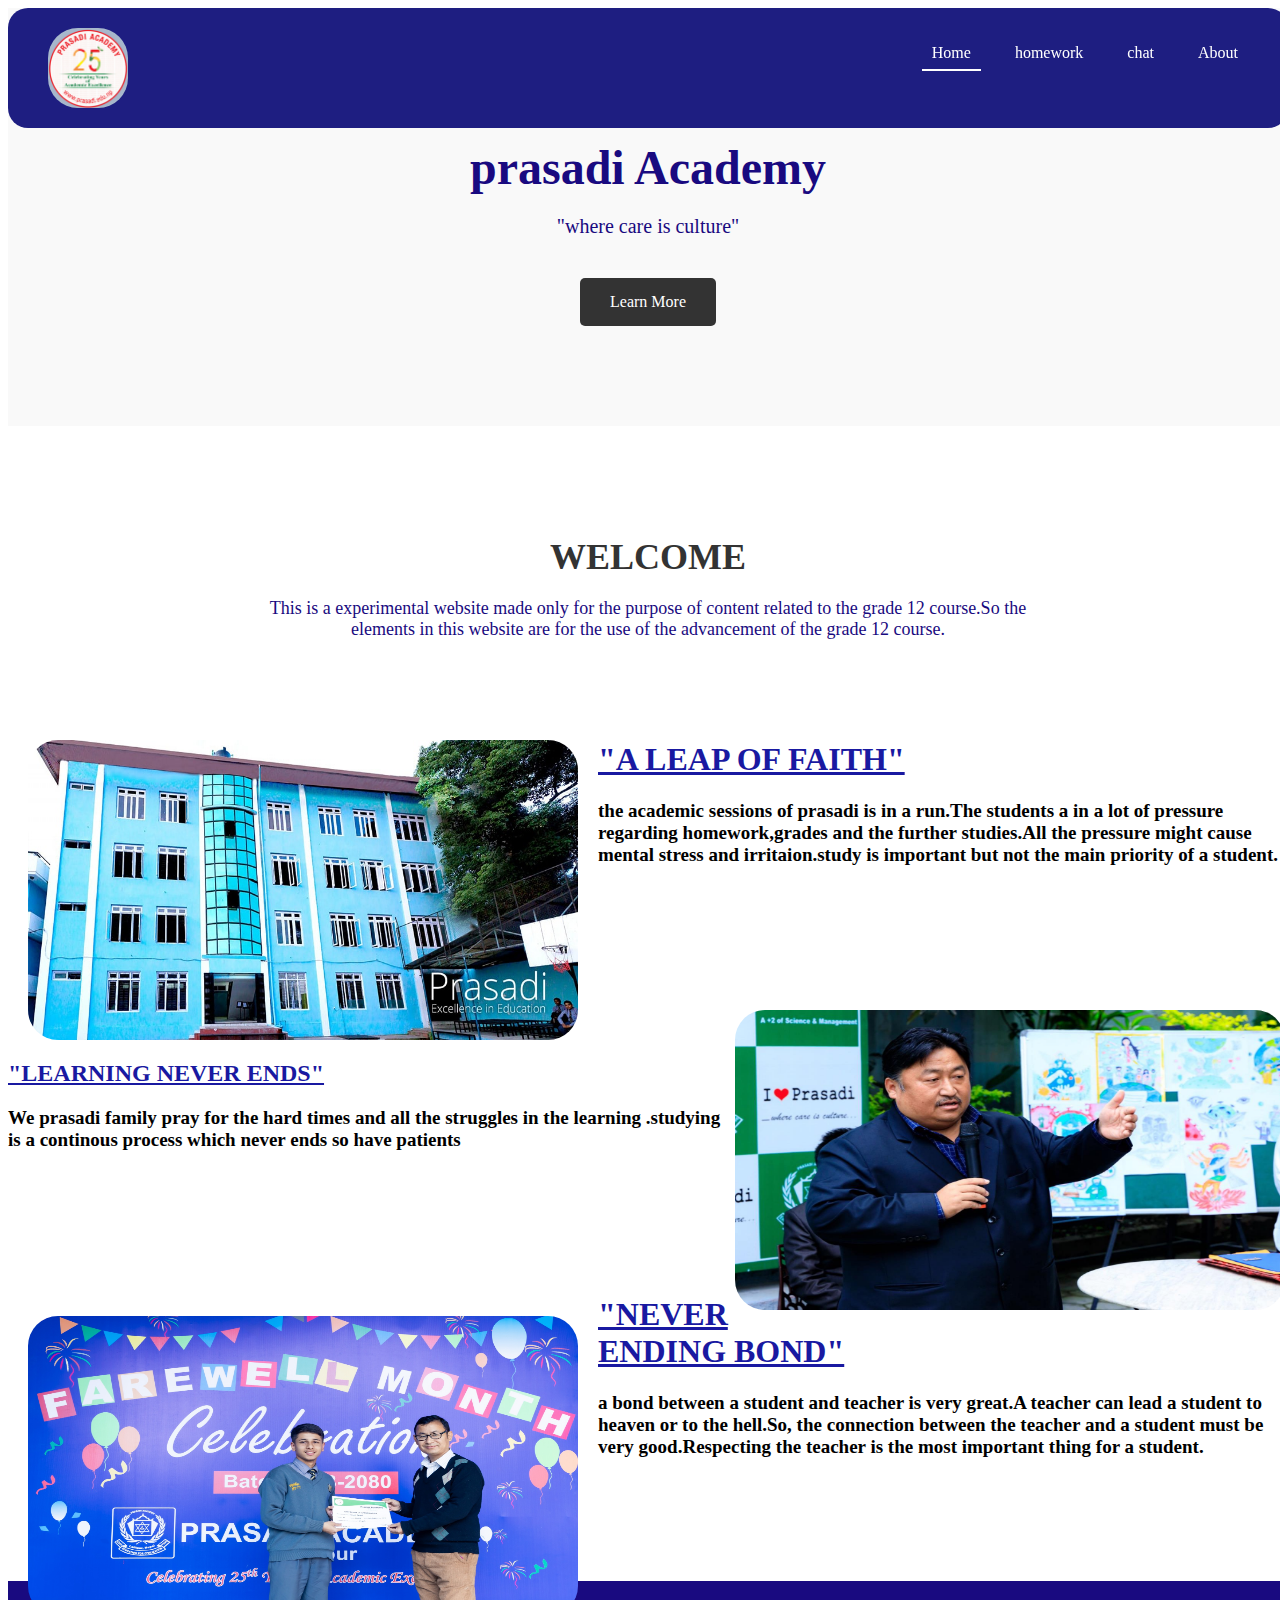
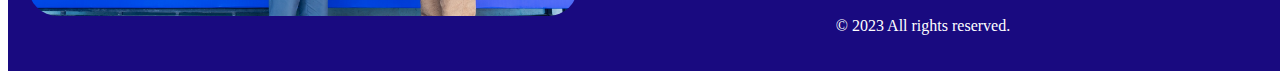
==== index.html @ 65e333b8 "Add files via upload" ====
<html>
<head>

  <link rel="stylesheet" href="src.css">
</head>
<body>
  <header>
    <header>
      <nav class="navbar">
        <div class="container">
          <a href="#" class="logo"><img src="logo.png" width="80" align="left" class="lo"></a>
          <ul class="nav-links">
            <li><a href="#" class="active" >Home</a></li>
            <li><a href="#" id="link1" >homework</a></li>
            <li><a href="#" id="link2" >chat</a></li>
            <li><a href="#" id="link3" >About</a></li>
           
            
          </ul>
        </div>
      </nav>
    </header>

  <main>
    <section class="hero">
      <div class="container">
        <h1>prasadi Academy</h1>
        <p>"where care is culture"</p>
        <a href="#" class="cta-btn">Learn More</a>
      </div>
    </section>

    <section class="about">
      <div class="container">
        <h2>WELCOME</h2>
        <p> This is a experimental website made only
            for the purpose of content related to the grade 12 course.So the elements in 
            this website are for the use of the advancement of the grade 12 course.</p>
      </div>
    </section>

    <img src="s.png" class="b">
            <div class="t"><h1 style="color:rgb(25, 25, 161);" ><u>"A LEAP OF FAITH"</u></h1>
            <div class="q">
       <H2 class="p">the academic sessions of prasadi is in a run.The students a in a lot of pressure 
                regarding homework,grades and the further studies.All the pressure might cause
                mental stress and irritaion.study is important but not the main priority
                of a student.
            </h2></div>
            <br><br><br><br><Br><br>

                <div class="q">
                  <img src="c.jpg" align="left" class="o">
                  <div class="t"><h2 style="color:rgb(25, 25, 161);" ><u>"LEARNING NEVER ENDS"</u></h2>
                  <h2 class="p">We prasadi family pray for the hard times and all the struggles in the learning
                      .studying is a continous process which never ends so have patients</h2></div>
                           
                      <br><br><br><br><Br><br><div class="q">
            <img src="r.jpg" class="b">
            <div class="t"><h1 style="color:rgb(25, 25, 161);" ><u>"NEVER ENDING BOND"</u></h1>
            <h2 class="p">a bond between a student and teacher is very great.A teacher can lead a student to heaven or to the hell.So, the 
                connection between the teacher and a student must be very good.Respecting the teacher is the most
                important thing for a student.
            </h2></div>
  </main>
  <br><br><Br><br><br><br>
  <footer>
    <div class="container">
      <p>&copy; 2023     All rights reserved.</p>
    </div>
  </footer>
  <script src="scr.js">

  </script>
</body>
</html>
---- src.css ----
body{
    height:100vh;
    width:100%;
    position:relative;
}
    
   
  
  .container {
    max-width: 1200px;
    margin: 0 auto;
    padding: 0 20px;
  }
  

  .navbar {
    background-color:rgba(5, 5, 115,0.9);
    padding: 20px 0;
    position: fixed;
    width:100%;
    border-radius: 20px;

  }
  
  .navbar .container {
    display: flex;
    justify-content: space-between;
  }
  
  .nav-links li {
    display: inline-block;
    margin-right: 20px;
  }
  
  .nav-links li:last-child {
    margin-right: 0;
  }
  
  .nav-links a {
    color: #fff;
    text-decoration: none;
    padding: 10px;
  }
  
  .logo {
    font-size: 24px;
    font-weight: bold;
    color: #fff;
    text-decoration: none;
    border-radius:30px ;
  }
  img.lo{
border-radius: 30px;
  }
  .hero .container h1:hover{
  
    transform: scale(1.1);
  
  }
  /* Hero section styles */
  .hero {
    background-color: #f9f9f9;
    text-align: center;
    padding: 100px 0;
  }
  
  .hero h1 {
    font-size: 48px;
    color:#190a80;
    margin-bottom: 20px;
  }
  
  .hero p {
    font-size: 20px;
    color: #190a80;
    margin-bottom: 40px;
  }
  
  .cta-btn {
    display: inline-block;
    background-color: #333;
    color: #fff;
    padding: 15px 30px;
    text-decoration: none;
    border-radius: 5px;
  }
  
  /* About section styles */
  .about {
    padding: 80px 0;
    text-align: center;
  }
  
  .about h2 {
    font-size: 36px;
    color: #333;
    margin-bottom: 20px;
  }
  
  .about p {
    font-size: 18px;
    color: #190a80;
    width: 800px;
    margin: 0 auto;
  }
  
  /* Footer styles */
  footer {
    background: linear-gradient(to bottom, #190a80, #190a80);
    color: #fff;
    text-align: center;
    padding: 20px 0;
  }
  \.navbar {
    
    color: #fff;
    padding: 20px 0;
  }
  
  .navbar .container {
    display: flex;
    justify-content: space-between;
  }
  
  .nav-links li {
    display: inline-block;
    margin-right: 20px;
  }
  
  .nav-links li:last-child {
    margin-right: 0;
  }
  
  .nav-links a {
    position: relative; /* Add relative positioning for the underline effect */
    color: #fff;
    text-decoration: none;
    padding: 10px;
  }
  
  /* Underline effect for navbar links on hover */
  .nav-links a:hover::before {
    content: ""; /* Create an empty pseudo-element */
    position: absolute;
    bottom: 0;
    left: 0;
    width: 100%;
    height: 2px;
    background-color: #fff; /* White underline color on hover */
  }
  
  /* Underline effect for active page */
  .nav-links a.active::before {
    content: ""; /* Create an empty pseudo-element */
    position: absolute;
    bottom: 0;
    left: 0;
    width: 100%;
    height: 2px;
    background-color: #fff; /* White underline color for active page */
  }
  
  .logo {
    font-size: 24px;
    font-weight: bold;
    color: #fff;
    text-decoration: none;
  }
  img.b{
    width: 550px;
    height: 300px;
    float:left;
    margin: 20px 20px 20px 20px;
    border-radius: 30px;
}
img.o{
    width: 550px;
    height: 300px;
    float:right;
   
    

    border-radius: 30px;
}
img.o:hover{
  transform: scale(1.1);
}
.fadeOut {
  opacity: 0;
  transition: opacity 0.8s ease;
}
h2.p{
  font-size: 19px;
  font-family: cursive;
}
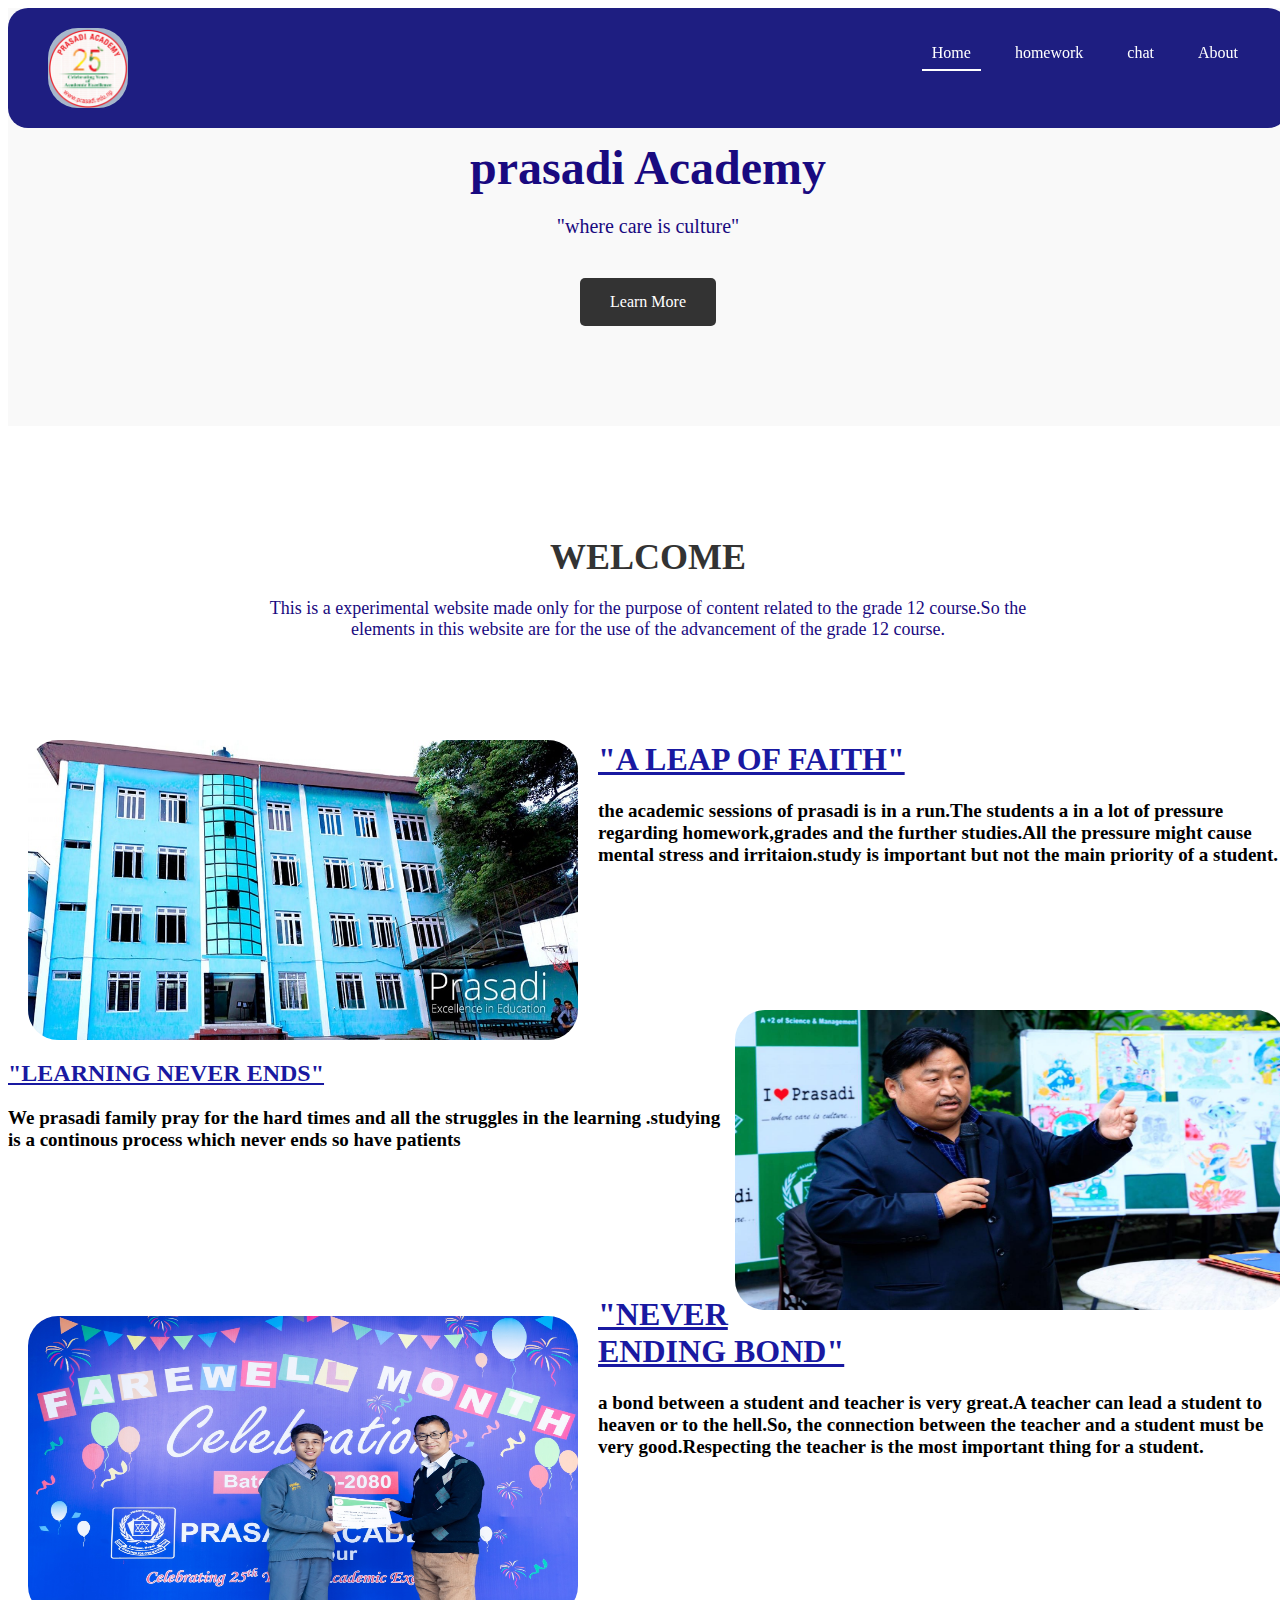
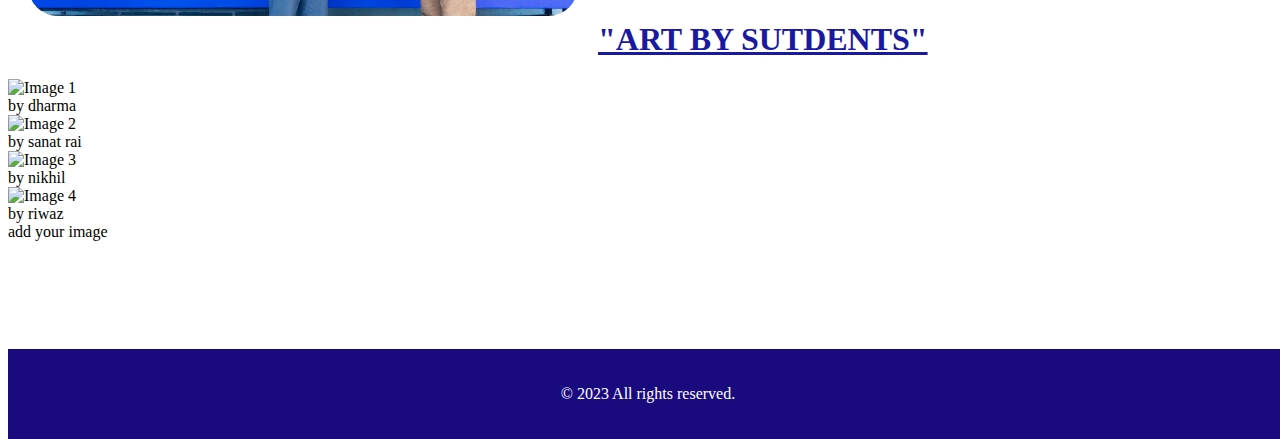
==== commit c6886912: "Update index.html" ====
--- a/index.html
+++ b/index.html
@@ -63,7 +63,45 @@
                 connection between the teacher and a student must be very good.Respecting the teacher is the most
                 important thing for a student.
             </h2></div>
-  </main>
+  </main><br><br><br><br><br><br><br>
+  <div class="art"><h1 style="color:rgb(25, 25, 161);" ><u>"ART BY SUTDENTS"</u></h1>
+    <h2 class="p">
+    </h2></div>
+
+  <div class="images-section">
+    <div class="image-container">
+      <!-- Image 1 with description -->
+      <div class="image-item">
+        <img src="re.jpg" alt="Image 1">
+        <div class="image-description">by dharma</div>
+      </div>
+
+      <!-- Image 2 with description -->
+      <div class="image-item">
+        <img src="rev.JPG" alt="Image 2">
+        <div class="image-description">by sanat rai</div>
+      </div>
+
+      <!-- Add similar code for Image 3, 4, and 5 -->
+      <!-- Image 3 with description -->
+      <div class="image-item">
+        <img src="reve.jpg" alt="Image 3">
+        <div class="image-description">by nikhil</div>
+      </div>
+
+      <!-- Image 4 with description -->
+      <div class="image-item">
+        <img src="rever.jpg" alt="Image 4">
+        <div class="image-description">by riwaz</div>
+      </div>
+
+      <!-- Image 5 with description -->
+      <div class="image-item">
+        <img src="image5.jpg" alt="">
+        <div class="image-description">add your image</div>
+      </div>
+    </div>
+  </div>
   <br><br><Br><br><br><br>
   <footer>
     <div class="container">
@@ -74,5 +112,5 @@
 
   </script>
 </body>
-</html>
-     +</html>     
+     
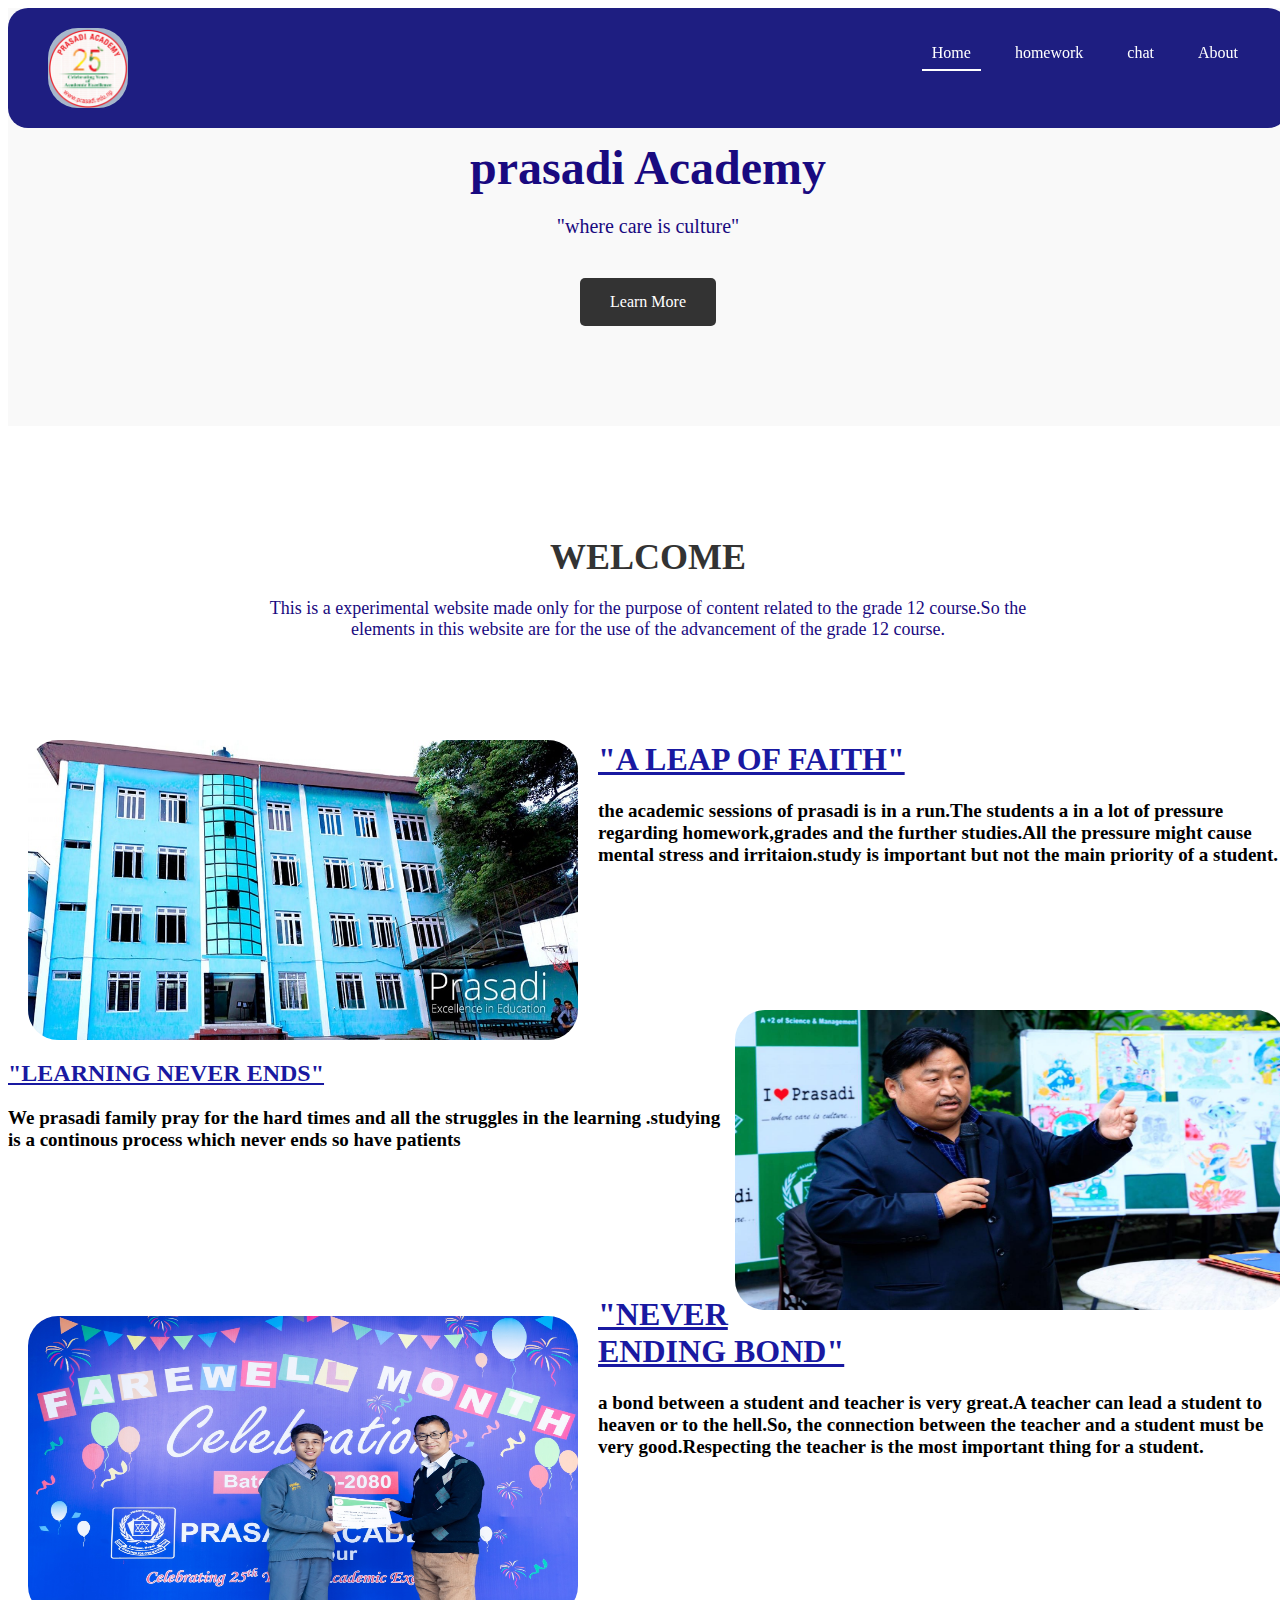
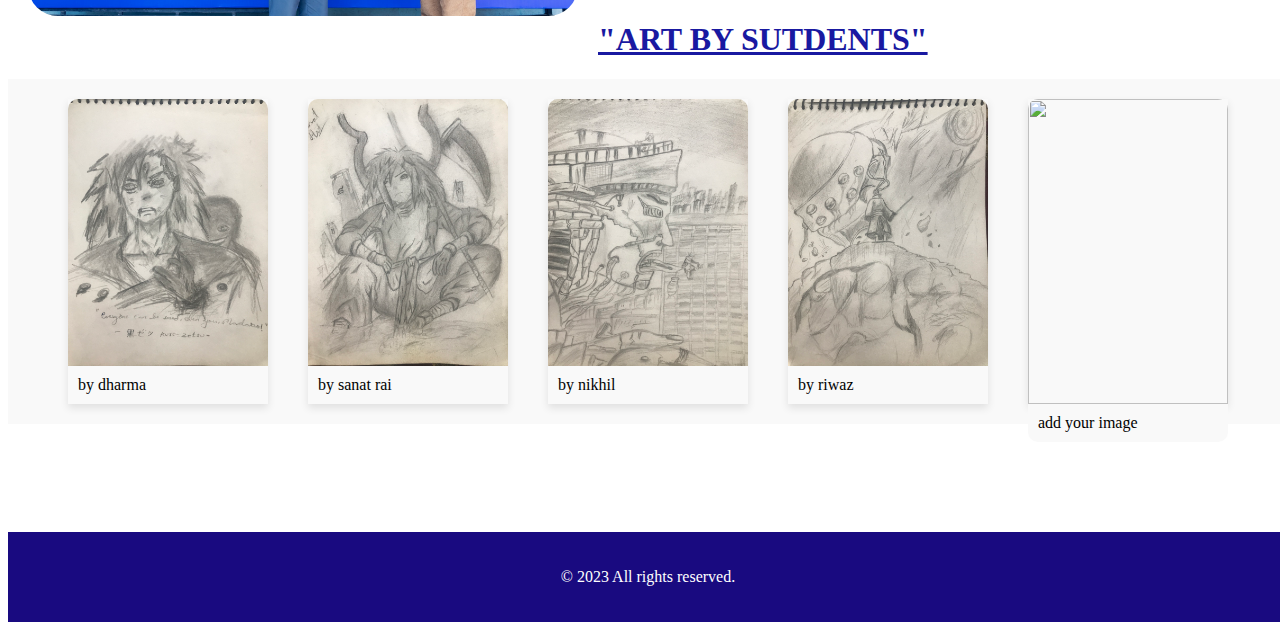
==== commit 4ebac010: "Update index.html" ====
--- a/index.html
+++ b/index.html
@@ -72,7 +72,7 @@
     <div class="image-container">
       <!-- Image 1 with description -->
       <div class="image-item">
-        <img src="re.jpg" alt="Image 1">
+        <img src="re.JPG" alt="Image 1">
         <div class="image-description">by dharma</div>
       </div>
 
@@ -85,19 +85,19 @@
       <!-- Add similar code for Image 3, 4, and 5 -->
       <!-- Image 3 with description -->
       <div class="image-item">
-        <img src="reve.jpg" alt="Image 3">
+        <img src="reve.JPG" alt="Image 3">
         <div class="image-description">by nikhil</div>
       </div>
 
       <!-- Image 4 with description -->
       <div class="image-item">
-        <img src="rever.jpg" alt="Image 4">
+        <img src="rever.JPG" alt="Image 4">
         <div class="image-description">by riwaz</div>
       </div>
 
       <!-- Image 5 with description -->
       <div class="image-item">
-        <img src="image5.jpg" alt="">
+        <img src="image5.JPG" alt="">
         <div class="image-description">add your image</div>
       </div>
     </div>
--- a/src.css
+++ b/src.css
@@ -194,3 +194,36 @@
   font-size: 19px;
   font-family: cursive;
 }
+.images-section {
+  display: flex; 
+  width: 100%;/* Set the section to use flexbox layout */
+  background-color: #f9f9f9;
+}
+
+.image-container {
+  display: flex;
+  justify-content: center;
+  max-width: 1200px;
+  margin: 0 auto;
+}
+
+.image-item {
+  width: calc(20% - 40px); /* Divide width equally for 5 images with 20px margins */
+  margin: 20px;
+  box-shadow: 0 4px 8px rgba(0, 0, 0, 0.1);
+}
+
+.image-item img {
+  width: 100%;
+  height: auto;
+  border-radius: 10px 10px 0 0;
+}
+
+.image-description {
+  background-color: #f9f9f9;
+  padding: 10px;
+  border-radius: 0 0 10px 10px;
+}
+.art{
+  margin-top: 20px;
+}
